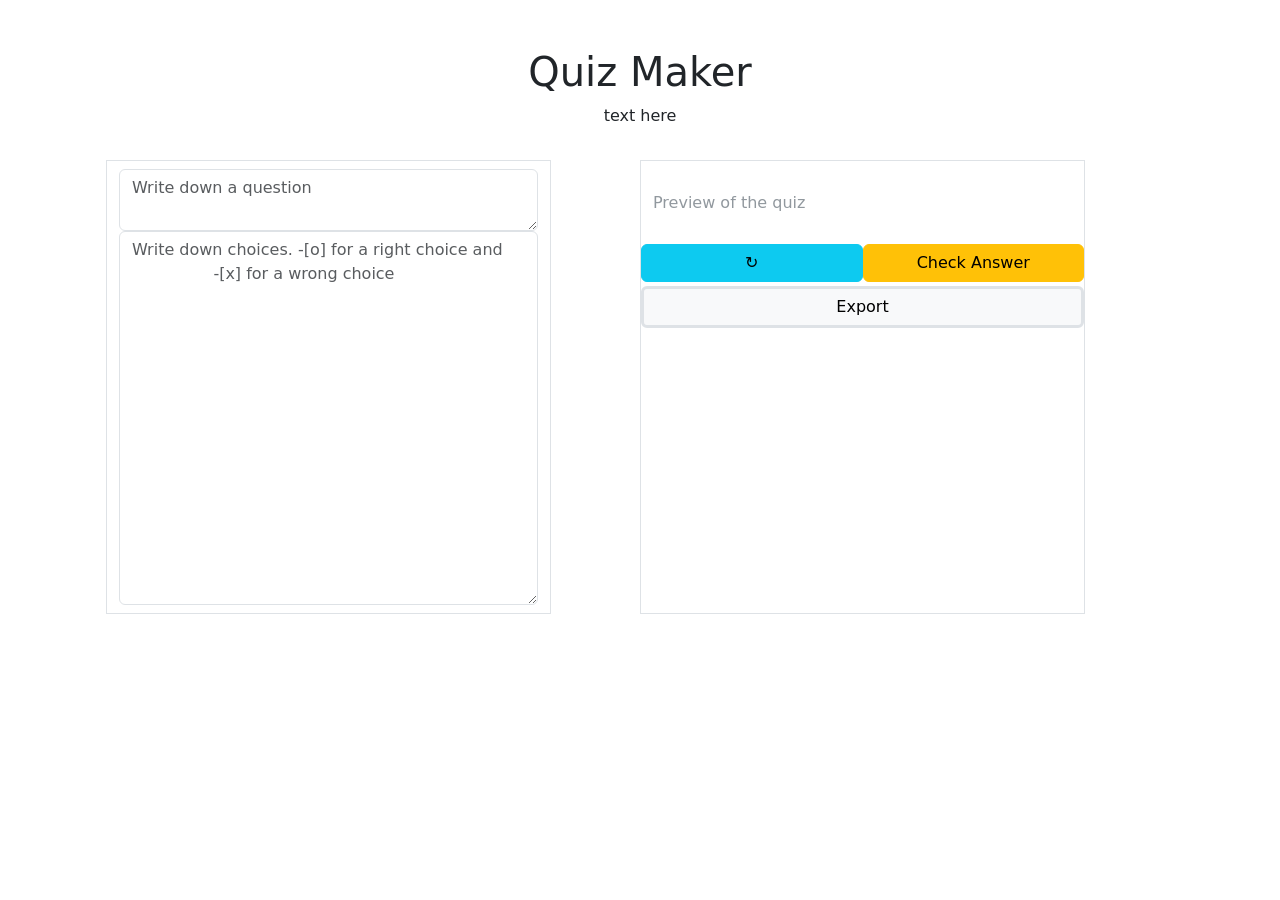
==== index.html @ f1859900 "asdf" ====
<!DOCTYPE html>
<html lang="en">
  <head>
    <meta charset="UTF-8">
    <meta http-equiv="X-UA-Compatible" content="IE=edge">
    <meta name="viewport" content="width=device-width, initial-scale=1.0">

    <!-- CSS only -->
    <link
      href="https://cdn.jsdelivr.net/npm/bootstrap@5.2.3/dist/css/bootstrap.min.css"
      rel="stylesheet"
      integrity="sha384-rbsA2VBKQhggwzxH7pPCaAqO46MgnOM80zW1RWuH61DGLwZJEdK2Kadq2F9CUG65"
      crossorigin="anonymous">
    <link rel="stylesheet" href="index.css">
    <title>Document</title>
  </head>
  <body>
    <div class="container p-5">
      <div class="row">
        <div class="col text-center">
          <h1>Quiz Maker</h1>
          <p>text here</p>
        </div>
      </div>

      <div class="row">
        <div class="my-3 col-5 border">
          <form>
            <!-- start question text -->
            <div class="my-2 text-center">
              <textarea class="form-control" name="" id="quiz-title" rows="2"
                placeholder="Write down a question"></textarea>
              <textarea class="form-control" name="" id="quiz-content" rows="15"
                placeholder="Write down choices. -[o] for a right choice and
                -[x] for a wrong choice"></textarea>
            </div>
            <!-- end question text -->

          </form>

        </div>
        <div class=" mx-auto my-3 col-5 offset-1 border align-items-center">
          <div class="row"></div>

          <div class="my-2 row text-center" id="title-box">
          </div>
          <div class="my-4 row" id="choice-box">
            <!-- choice 1 start -->
            <h6 class="text-secondary text-opacity-75">Preview of the quiz</h6>
            <!-- choice 1 end -->
          </div>

          <div class="my-1 row" id="submit-box">
            <!-- submit start -->
            <button class="w-50 col-1 btn btn-info" id="refresh-button">
              ↻
            </button>
            <button class="w-50 mx-auto justify-content-center btn btn-warning"
              id="submit-button">
              Check Answer
            </button>
            <!-- submit end -->
          </div>
          <div class="row my-1" id="submit-box">
            <button class="btn btn-light border border-3" id="export-button">
              Export
            </button>
          </div>
        </div>
      </div>


      <!-- JavaScript Bundle with Popper -->
      <script
        src="https://cdn.jsdelivr.net/npm/bootstrap@5.2.3/dist/js/bootstrap.bundle.min.js"
        integrity="sha384-kenU1KFdBIe4zVF0s0G1M5b4hcpxyD9F7jL+jjXkk+Q2h455rYXK/7HAuoJl+0I4"
        crossorigin="anonymous"></script>
      <script src="jquery-3.6.1.min.js"></script>
      <script src="index.js"></script>
    </body>
  </html>
---- index.css ----
.btn, .h3 {
    white-space:normal !important;
    word-wrap: break-word; 
}
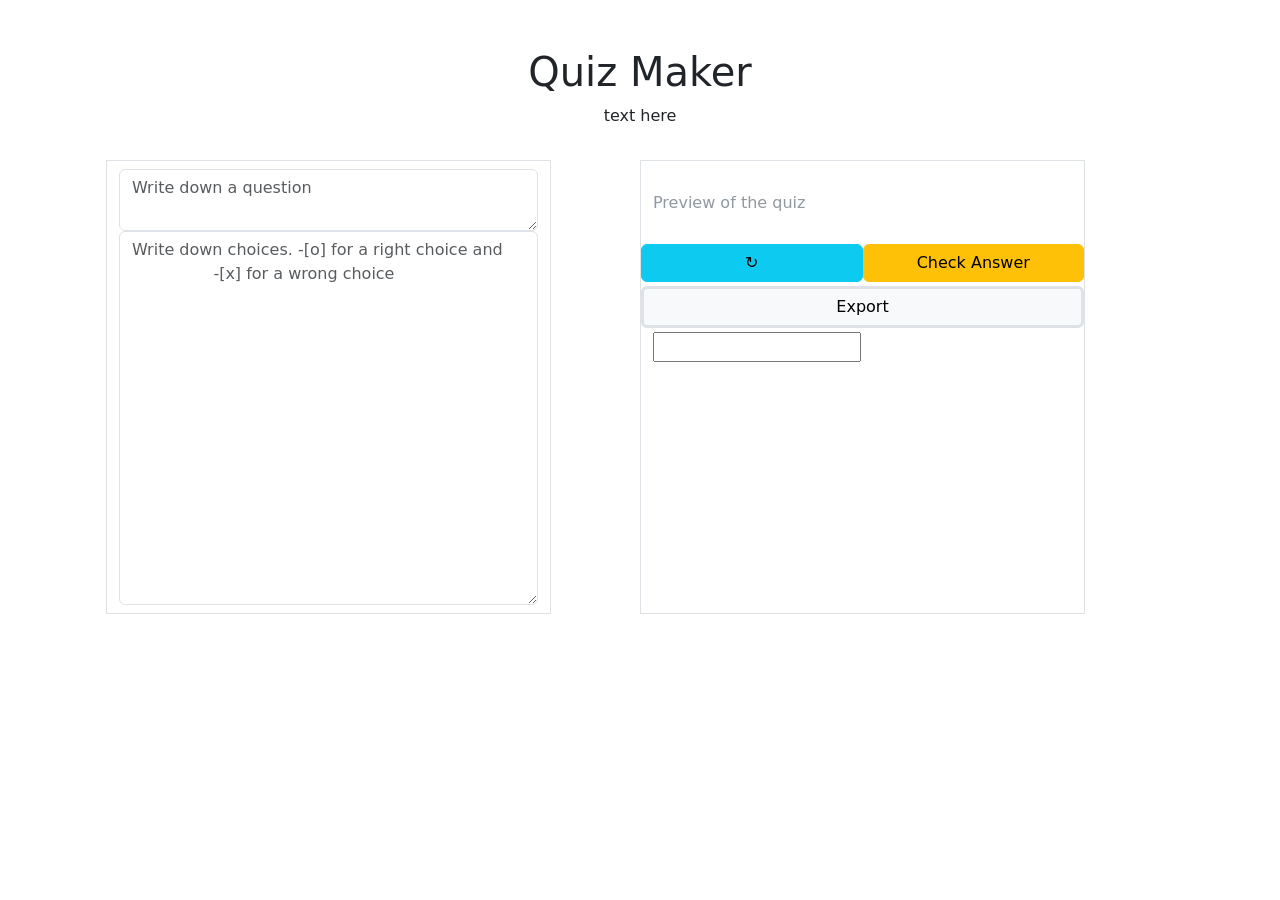
==== commit d7887a68: "asdf" ====
--- a/index.html
+++ b/index.html
@@ -66,6 +66,7 @@
               Export
             </button>
           </div>
+          <input id="dummy">
         </div>
       </div>
 
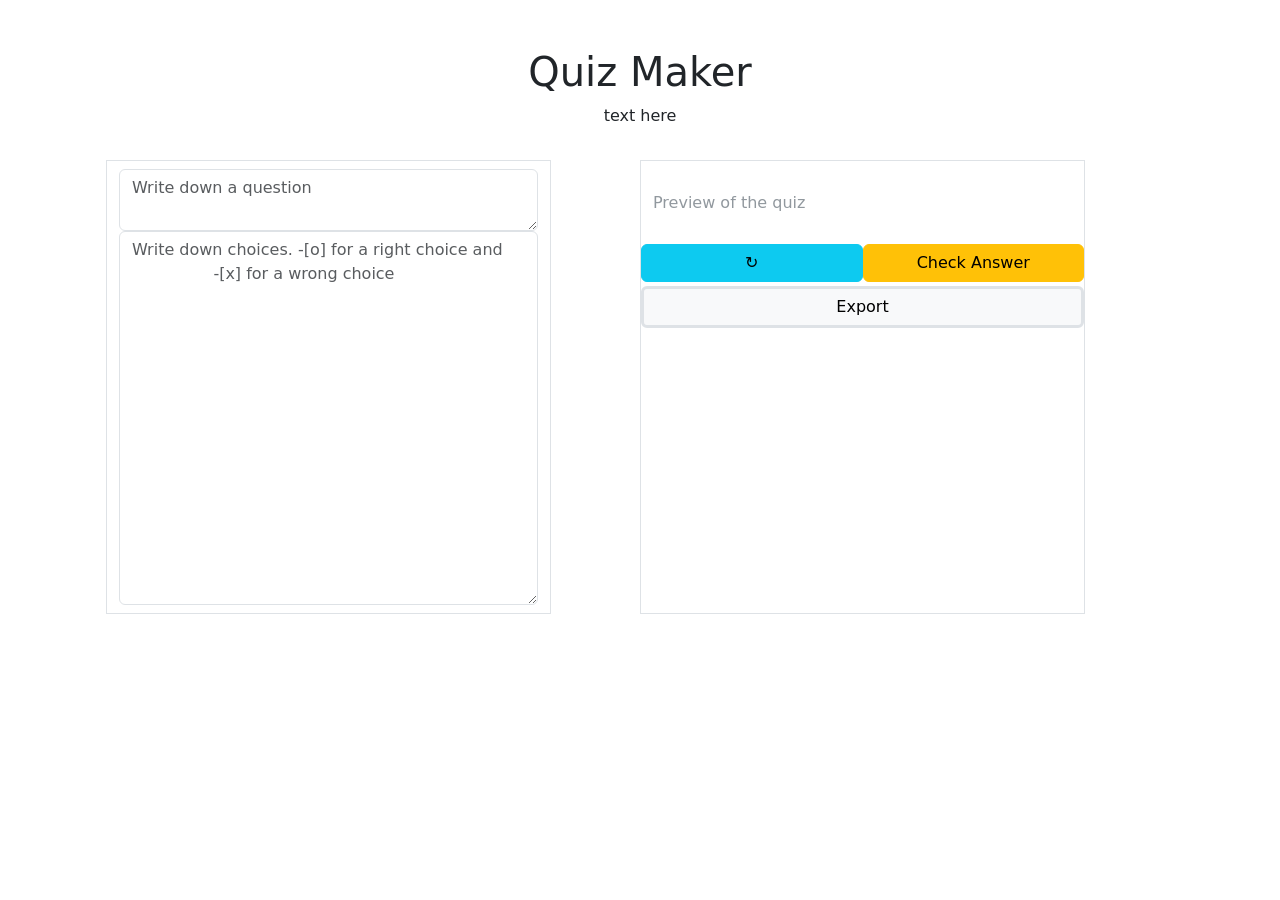
==== commit 77196520: "asdf" ====
--- a/index.html
+++ b/index.html
@@ -66,7 +66,7 @@
               Export
             </button>
           </div>
-          <input id="dummy">
+          <input id="dummy" type="hidden">
         </div>
       </div>
 
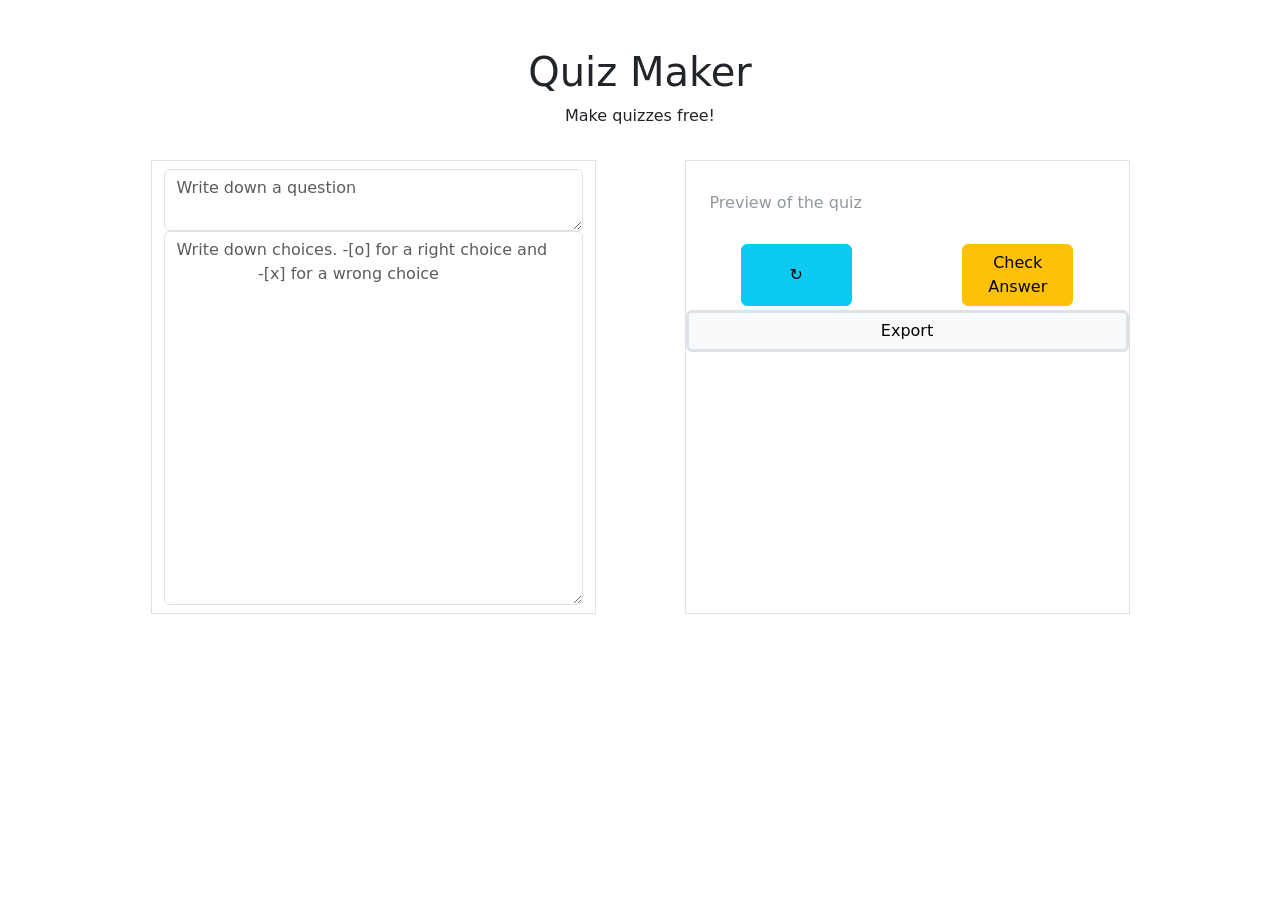
==== commit e1b1ed86: "asdf" ====
--- a/index.html
+++ b/index.html
@@ -19,12 +19,13 @@
       <div class="row">
         <div class="col text-center">
           <h1>Quiz Maker</h1>
-          <p>text here</p>
+          <p>Make quizzes free!</p>
         </div>
       </div>
 
       <div class="row">
-        <div class="my-3 col-5 border">
+        <!-- edit area start -->
+        <div class="mx-auto my-3 col-5 border">
           <form>
             <!-- start question text -->
             <div class="my-2 text-center">
@@ -37,14 +38,18 @@
             <!-- end question text -->
 
           </form>
+        </div>
+        <!-- edit area end -->
 
-        </div>
-        <div class=" mx-auto my-3 col-5 offset-1 border align-items-center">
+
+
+        <!-- preview area start -->
+        <div class=" mx-auto my-3 col-5 border align-items-center">
           <div class="row"></div>
 
           <div class="my-2 row text-center" id="title-box">
           </div>
-          <div class="my-4 row" id="choice-box">
+          <div class="my-4 mx-0 row" id="choice-box">
             <!-- choice 1 start -->
             <h6 class="text-secondary text-opacity-75">Preview of the quiz</h6>
             <!-- choice 1 end -->
@@ -52,10 +57,10 @@
 
           <div class="my-1 row" id="submit-box">
             <!-- submit start -->
-            <button class="w-50 col-1 btn btn-info" id="refresh-button">
+            <button class="w-25 mx-auto btn btn-info" id="refresh-button">
               ↻
             </button>
-            <button class="w-50 mx-auto justify-content-center btn btn-warning"
+            <button class="w-25 mx-auto justify-content-center btn btn-warning"
               id="submit-button">
               Check Answer
             </button>
@@ -68,6 +73,7 @@
           </div>
           <input id="dummy" type="hidden">
         </div>
+        <!-- preview area end -->
       </div>
 
 
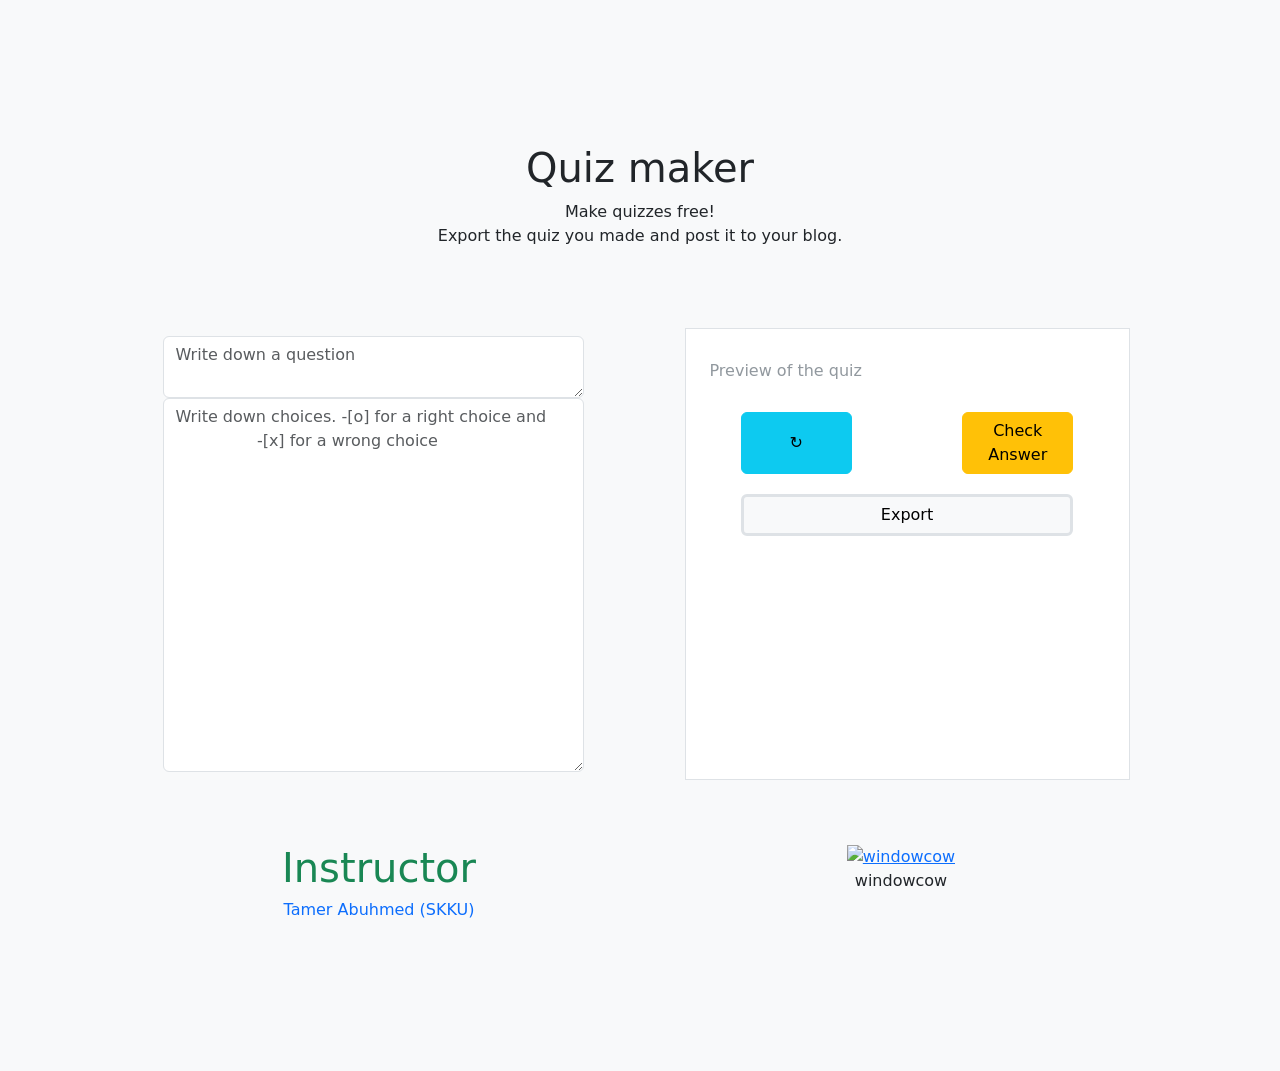
==== commit 80b0d431: "almost finished" ====
--- a/index.html
+++ b/index.html
@@ -14,18 +14,19 @@
     <link rel="stylesheet" href="index.css">
     <title>Document</title>
   </head>
-  <body>
-    <div class="container p-5">
-      <div class="row">
+  <body class="bg-light">
+    <div class="container my-5 my-border border-dark p-5">
+      <div class="row my-5">
         <div class="col text-center">
-          <h1>Quiz Maker</h1>
-          <p>Make quizzes free!</p>
+          <div class="h1 text-opacity-75">Quiz maker</div>
+          <p>Make quizzes free! <br>Export the quiz you made and post it to your
+            blog.</p>
         </div>
       </div>
 
       <div class="row">
         <!-- edit area start -->
-        <div class="mx-auto my-3 col-5 border">
+        <div class=" col-lg-5 mx-auto my-3">
           <form>
             <!-- start question text -->
             <div class="my-2 text-center">
@@ -41,10 +42,8 @@
         </div>
         <!-- edit area end -->
 
-
-
         <!-- preview area start -->
-        <div class=" mx-auto my-3 col-5 border align-items-center">
+        <div class="col-lg-5 mx-auto my-3 border align-items-center bg-white">
           <div class="row"></div>
 
           <div class="my-2 row text-center" id="title-box">
@@ -67,7 +66,8 @@
             <!-- submit end -->
           </div>
           <div class="row my-1" id="submit-box">
-            <button class="btn btn-light border border-3" id="export-button">
+            <button class="my-3 mx-auto w-75 btn btn-light border border-3"
+              id="export-button">
               Export
             </button>
           </div>
@@ -75,14 +75,33 @@
         </div>
         <!-- preview area end -->
       </div>
+      <!-- about me start -->
+      <div class="row my-5 mx-0">
+        <div class="mx-auto my-0 col-3 w-50 text-center align-self-center">
+          <div class="h1 text-success">Instructor</div>
+          <div class="h6 text-primary">Tamer Abuhmed (SKKU)</div>
+        </div>
+        <div class="mx-auto col-3 w-50 text-center">
+          <a href="https://github.com/windowcow">
+            <img
+              src="https://ko.wizcase.com/wp-content/uploads/2022/03/GitHub-Logo.png"
+              alt="windowcow" width="200">
+          </a>
+          <p class="text-center">windowcow</p>
+
+        </div>
+      </div>
+      <!-- about me end -->
+    </div>
+    <!-- end of container -->
 
 
-      <!-- JavaScript Bundle with Popper -->
-      <script
-        src="https://cdn.jsdelivr.net/npm/bootstrap@5.2.3/dist/js/bootstrap.bundle.min.js"
-        integrity="sha384-kenU1KFdBIe4zVF0s0G1M5b4hcpxyD9F7jL+jjXkk+Q2h455rYXK/7HAuoJl+0I4"
-        crossorigin="anonymous"></script>
-      <script src="jquery-3.6.1.min.js"></script>
-      <script src="index.js"></script>
-    </body>
-  </html>+    <!-- JavaScript Bundle with Popper -->
+    <script
+      src="https://cdn.jsdelivr.net/npm/bootstrap@5.2.3/dist/js/bootstrap.bundle.min.js"
+      integrity="sha384-kenU1KFdBIe4zVF0s0G1M5b4hcpxyD9F7jL+jjXkk+Q2h455rYXK/7HAuoJl+0I4"
+      crossorigin="anonymous"></script>
+    <script src="jquery-3.6.1.min.js"></script>
+    <script src="index.js"></script>
+  </body>
+</html>
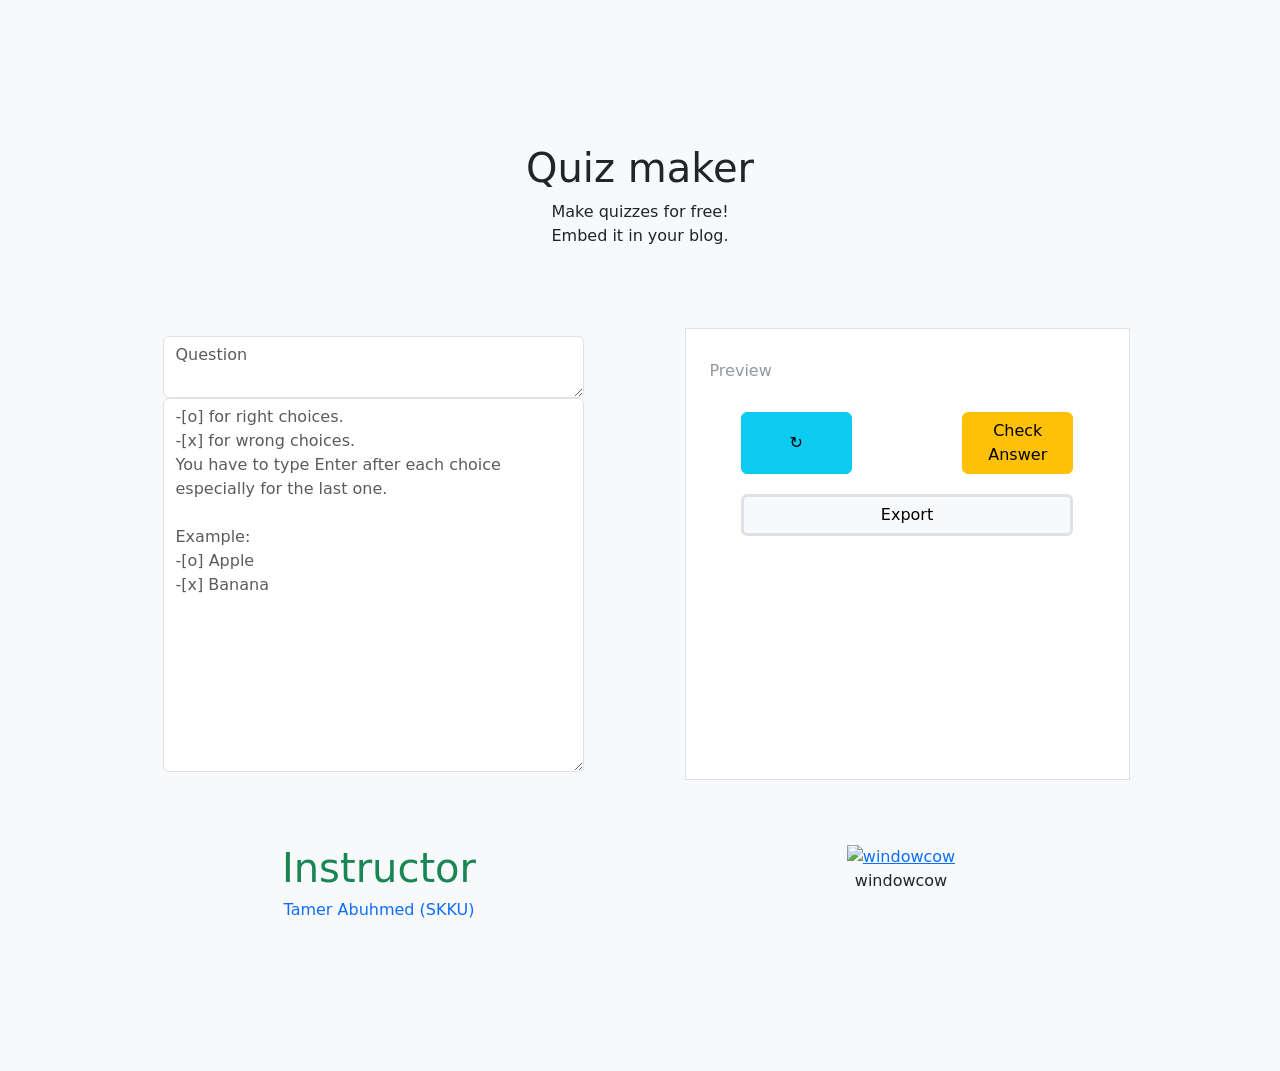
==== commit 299b81ed: "asdf" ====
--- a/index.html
+++ b/index.html
@@ -19,8 +19,8 @@
       <div class="row my-5">
         <div class="col text-center">
           <div class="h1 text-opacity-75">Quiz maker</div>
-          <p>Make quizzes free! <br>Export the quiz you made and post it to your
-            blog.</p>
+          <p class=" text-opacity-25">Make quizzes for free! <br>Embed it in
+            your blog.</p>
         </div>
       </div>
 
@@ -31,10 +31,16 @@
             <!-- start question text -->
             <div class="my-2 text-center">
               <textarea class="form-control" name="" id="quiz-title" rows="2"
-                placeholder="Write down a question"></textarea>
+                placeholder="Question"></textarea>
               <textarea class="form-control" name="" id="quiz-content" rows="15"
-                placeholder="Write down choices. -[o] for a right choice and
-                -[x] for a wrong choice"></textarea>
+                placeholder=
+"-[o] for right choices.
+-[x] for wrong choices.
+You have to type Enter after each choice especially for the last one.
+
+Example:
+-[o] Apple
+-[x] Banana"></textarea>
             </div>
             <!-- end question text -->
 
@@ -50,7 +56,7 @@
           </div>
           <div class="my-4 mx-0 row" id="choice-box">
             <!-- choice 1 start -->
-            <h6 class="text-secondary text-opacity-75">Preview of the quiz</h6>
+            <h6 class="text-secondary text-opacity-75">Preview</h6>
             <!-- choice 1 end -->
           </div>
 
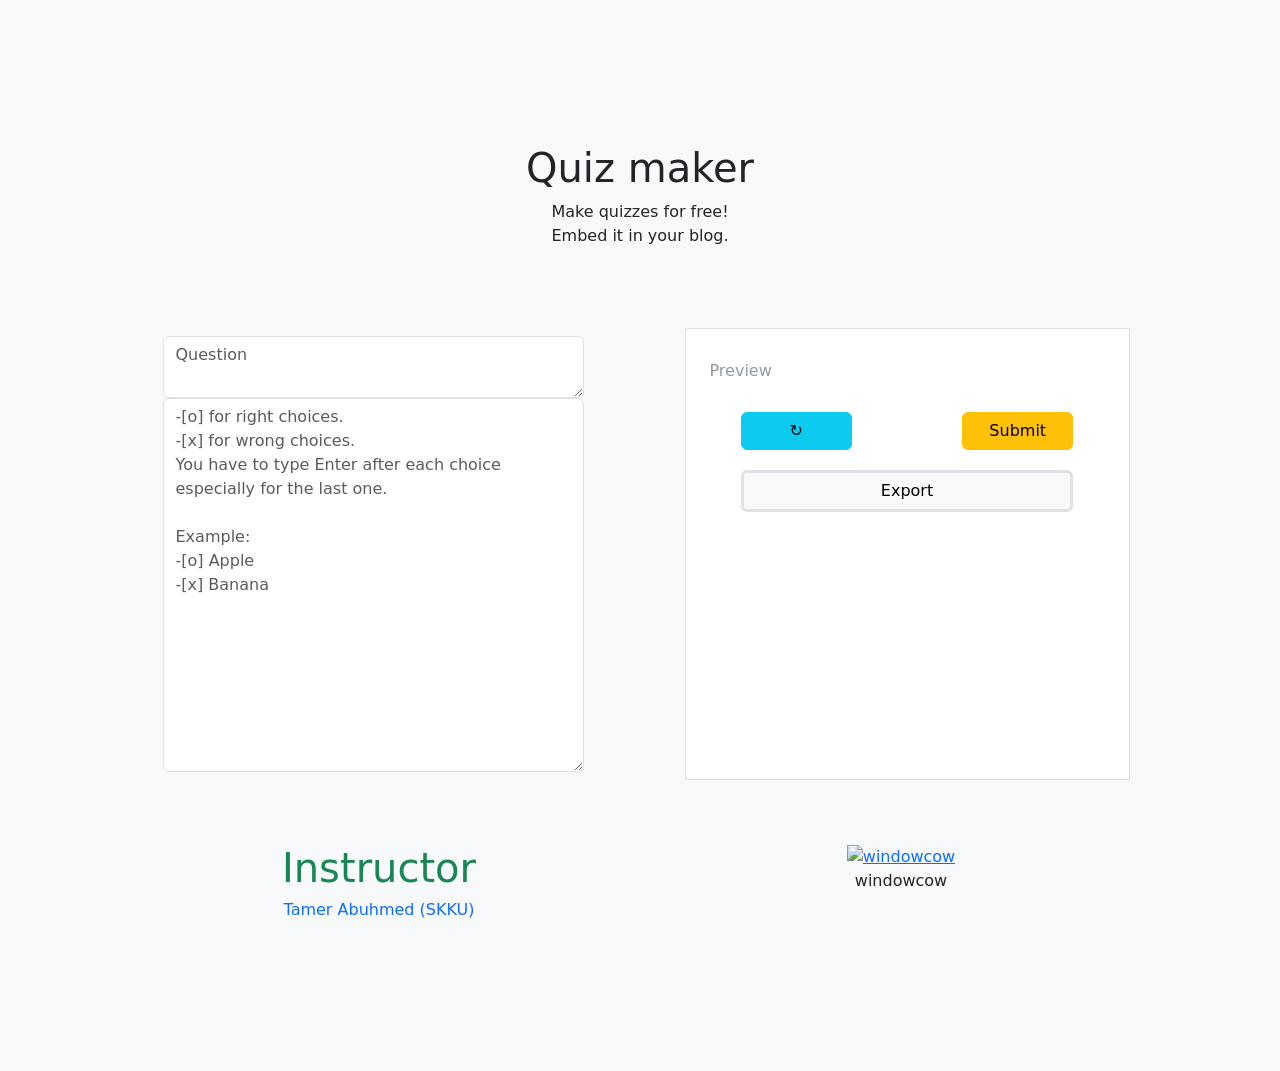
==== commit e222365d: "changed btn name" ====
--- a/index.html
+++ b/index.html
@@ -67,7 +67,7 @@
             </button>
             <button class="w-25 mx-auto justify-content-center btn btn-warning"
               id="submit-button">
-              Check Answer
+              Submit
             </button>
             <!-- submit end -->
           </div>
